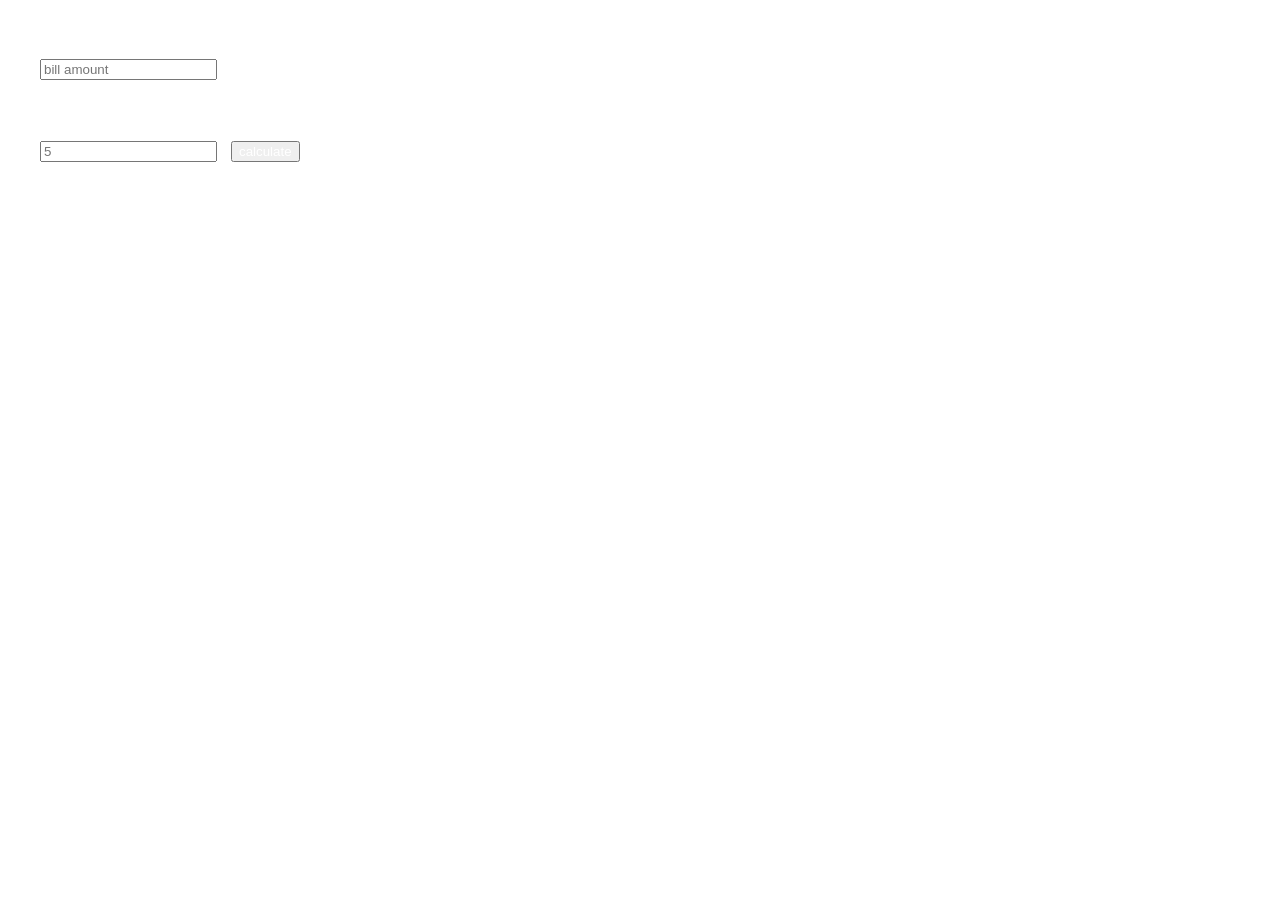
==== index.html @ 416261e6 "Index.html" ====
<!DOCTYPE html>
<html lang="en">

<head>
  <meta charset="UTF-8">
  <meta name="viewport" content="width=device-width, initial-scale=1.0">
  <title>Tip Calculator</title>
  <link rel="stylesheet" href="style.css">
</head>

<body>

  <div class="tipfirst">
    <h3>Enter Bill Amount</h3>
    <input type="number" placeholder="bill amount" class="amount">

    <h4>Enter Tip % </h4>
    <input type="number" placeholder="5" class="tiper">

    <button class="calc">calculate</button>
    <p class="ans"></p>
  </div>





  <script src="tip.js"></script>

</body>

</html>
---- style.css ----
*{
    margin-left: 10px;
    list-style: none;
    color: white;
}


h1{
    justify-content: center;
    margin-left: 40px;
}
.bg{
    background-color: rgba(37, 28, 203, 0.65);
    box-shadow: 0 10px 20px black;
    border-radius: 20px;
    width: 500px;
    height: auto;
}

.bin{
    cursor: pointer;
}
.text{
    color: black;
    font: 20px;
}

.info-2{
    margin-top: 20px;
    margin-bottom: 20px;
    
}

input[type="text"]{
    border-radius: 10px;
    padding: 10px;
    border: 1px solid;
    border-color: gray;
    
}

button[type="submit"]{
    background: none;
    border: none;
    font-size: 18px;
    size: 20px;
    margin-left: 0px;
    cursor: pointer;
}

button[type="submit-2"]{
    background: none;
    border: none;
    font-size: 18px;
    size: 20px;
    margin-left: 30px;
    cursor: pointer;
}

span{
    font-size: 20px ;

}

input[type="checkbox"] {
  appearance: none;
  -webkit-appearance: none;
   width: 18px;
  height: 18px;
  /* border: 2px solid #444; */ 
  border-radius: 50%;
  background-color: white;
  cursor: pointer;
  position: relative;
  outline: none;
}

input[type="checkbox"]:checked {
  background-color: #333533;
  border-color: #353735;
}

input[type="checkbox"]:checked::after {
  content: '✔';
  position: absolute;
  top: -1px;
  left: 2px;
  font-size: 12px;
  color: white;
}
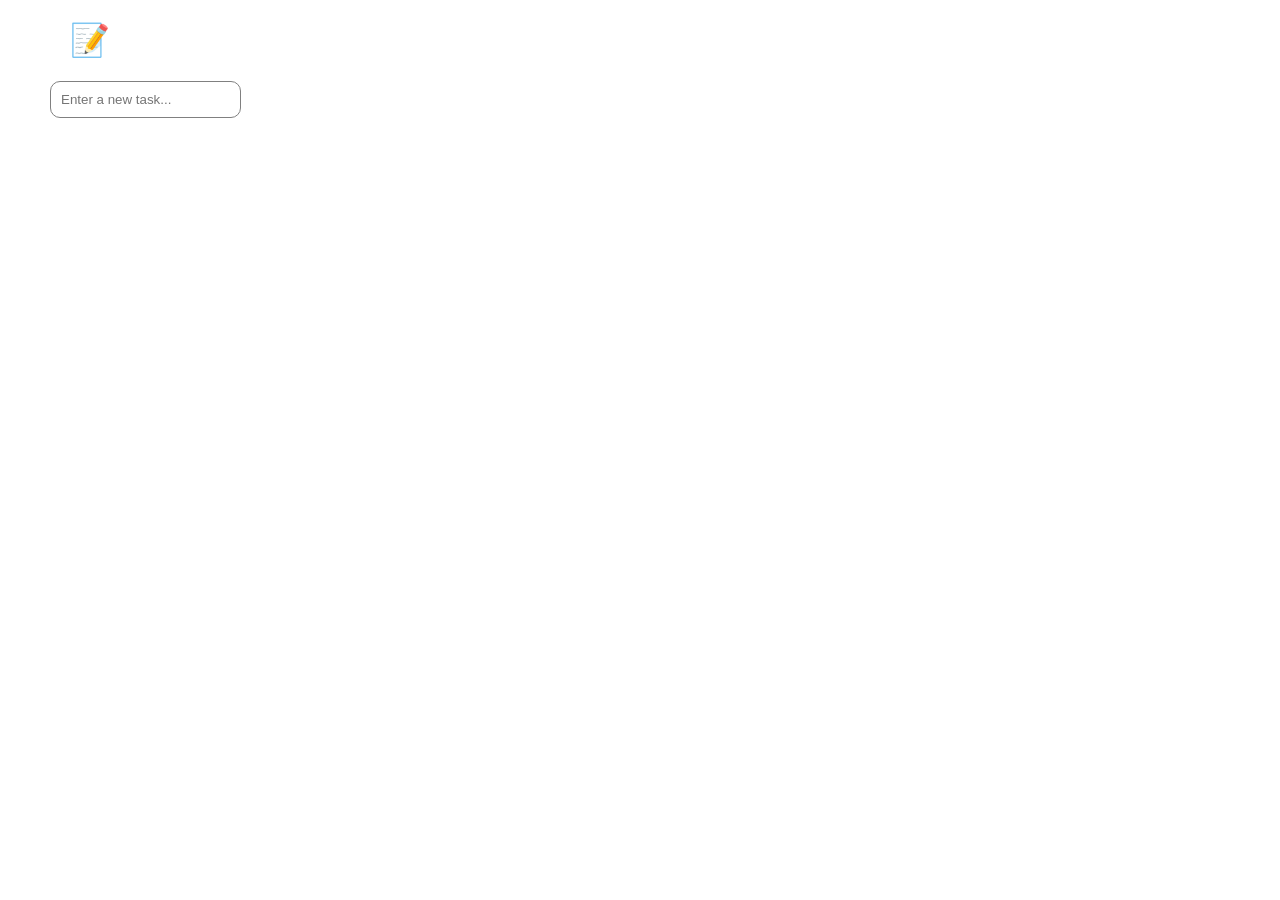
==== commit 65bc3921: "index.html" ====
--- a/index.html
+++ b/index.html
@@ -2,32 +2,28 @@
 <html lang="en">
 
 <head>
-  <meta charset="UTF-8">
-  <meta name="viewport" content="width=device-width, initial-scale=1.0">
-  <title>Tip Calculator</title>
-  <link rel="stylesheet" href="style.css">
+  <meta charset="UTF-8" />
+  <meta name="viewport" content="width=device-width, initial-scale=1.0" />
+  <title>Daily Task Tracker</title>
+
+  <link rel="stylesheet" href="https://cdnjs.cloudflare.com/ajax/libs/font-awesome/6.4.0/css/all.min.css">
+  <link rel="stylesheet" href="style.css" />
+
 </head>
+<body>
+  <div class="container">
+    <h1>📝 Daily Task Tracker</h1>
 
-<body>
+    <form id="task-form">
+      <input type="text" id="task-input" placeholder="Enter a new task..." required />
+      <button class="enter" type="submit">Add Task</button>
+    </form>
 
-  <div class="tipfirst">
-    <h3>Enter Bill Amount</h3>
-    <input type="number" placeholder="bill amount" class="amount">
-
-    <h4>Enter Tip % </h4>
-    <input type="number" placeholder="5" class="tiper">
-
-    <button class="calc">calculate</button>
-    <p class="ans"></p>
+    <ul id="task-list">
+    </ul>
   </div>
 
-
-
-
-
-  <script src="tip.js"></script>
-
+  <script src="script.js"></script>
 </body>
 
 </html>
-
